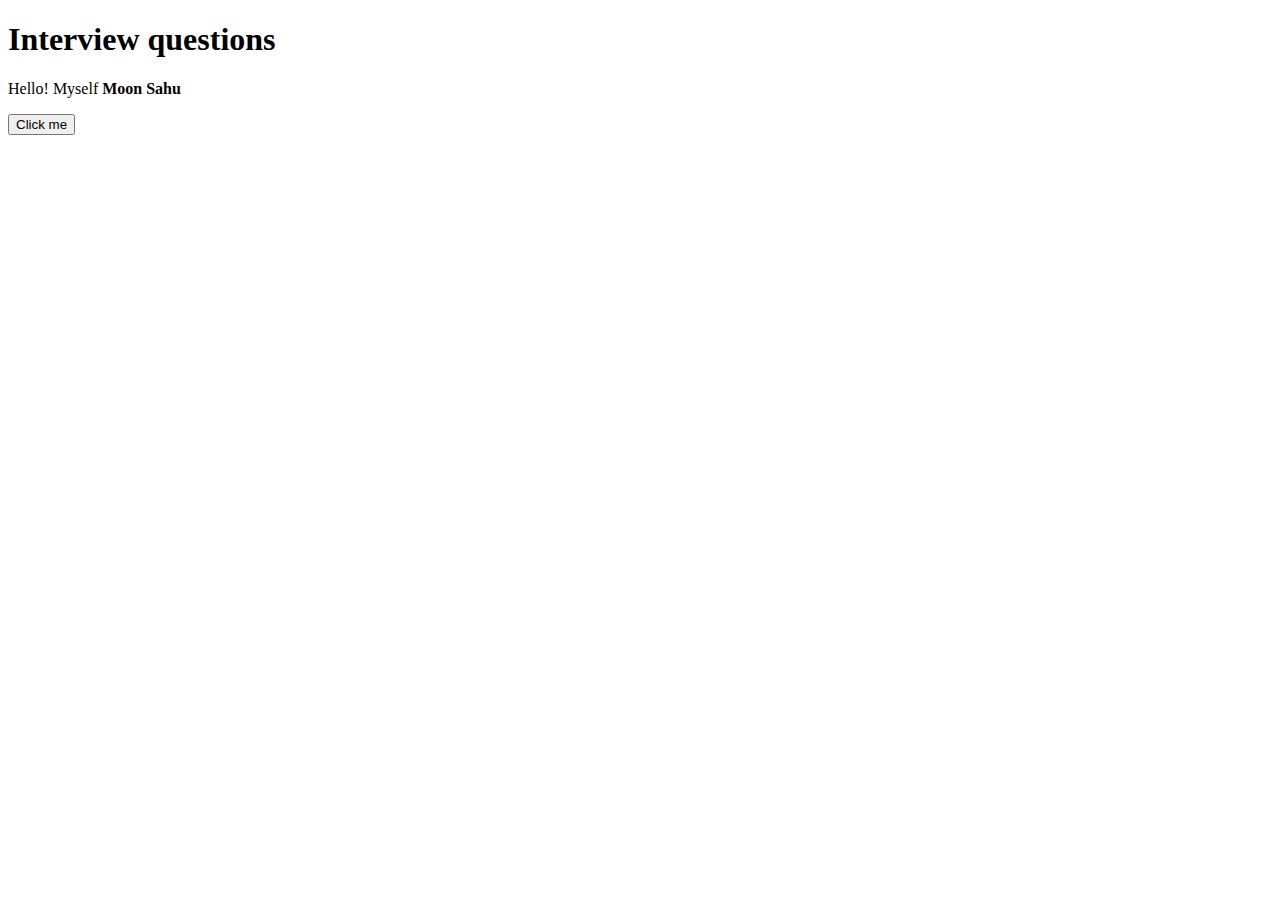
==== questions.htm @ cc67c0e5 "file added" ====
<!DOCTYPE html>
<html lang="en">
<head>
    <meta charset="UTF-8">
    <meta name="viewport" content="width=device-width, initial-scale=1.0">
    <title>Interview Questions</title>
</head>
<body>
    <h1>Interview questions</h1>
    <p>Hello! Myself <b>Moon Sahu</b></p>
    <div id="container"></div>

    <script>
        console.log("Q1")
        console.log("Function to calculate area of a rectangle");
        function rectangle(l,b){
            return l * b;
        }
        console.log(`Area of rectangle= ${rectangle(3, 6)}`);


        console.log('Q2');
        console.log("Reverse String");
        let str ="Moon";
        function reverseString(str){
            return str.split("").reverse().join("");
        }
        console.log(reverseString(str));


        console.log('Q3');
        console.log("Function for even or add");
        function evenOdd(n){
            if(n%2 == 0){
                console.log(`${n} is even`);
            }
            else{
                console.log(`${n} is odd`);
            }
        }
        console.log(evenOdd(514));


        console.log('Q4');
        console.log("Leap Year");
        function leapYear(year){
            if(year % 4 === 0 && year % 100 !== 0 || year % 400 ===0){
                return `${year} is leap year`;
            }
            else{
                return `${year} is not a leap year`;
            }
        }
        console.log(leapYear(2024));


        console.log('Q5');
        console.log("Sum of all elements of an array");

        let arr= [1,2,43,6,8];
        let sum= 0;
        for(let i=0; i<arr.length; i++){
            sum+= arr[i];
        }
        console.log(sum);


        console.log('Q6');
        console.log("Create an object and add a method");
       let car ={
        make: "BMW",
        year: 2024
       }
       car.startEngine = function(){
        console.log("Engine Started");
       }
       console.log(car.startEngine);
       console.log(car);


        console.log('Q7');
        console.log("Dom Manipulation for Text change");
        let para = document.getElementsByTagName('p');
        console.log(para);
        para.textContent = "This text has been changed using DOM Manipulation";


        console.log('Q8');
        console.log("Create Button dynamically");
        let container = document.getElementById('container');
        let btn = document.createElement("button");
        btn.textContent = "Click me"
        container.appendChild(btn);


        console.log('Q9');
        console.log("find Factorial");

        function factorial(n){
            let fact=1;
            for(let i=1; i<=n; i++){
                fact = fact*i;
            }
            return fact;
        }
        console.log(`Factorial of 5 is ${factorial(5)}`);


        console.log('Q10');
        console.log("Random Number");

        function getRandomNumber(min,max) {
            return Math.floor(Math.random()*(max-min +1)) +min;
        }

        console.log(getRandomNumber(1,8));


        console.log('Q11');
        console.log("Returns new array with even numbers");
        let array=[1, 3, 5, 7, 8, 4, 45, 5, 44]
        let even =array.filter((array) => (array %2 === 0));
        console.log(even);


        console.log('Q12');
        console.log("Use map to double all elements in array");

        let ar=[1, 3, 5, 7, 8, 4]
        let double =ar.map(function(e){
            return  e*2;
        });
        console.log(double);


        console.log('Q13');
        console.log("Find Largest using reduce()");
        let a=[3,6,3,68,9];
        let max = a.reduce((max,el) => {
            if(max<el){
                return el;
            }
            else{
                return max;
            }
        });
        console.log(max);


        console.log('Q14');
        console.log("Remove all occurrences of a specific element from an array");
        function removeElementFromArray(){
            return ary.filter(item => item !== target);
        }
        let ary = [10,23,45,6,6,45,10,10,6];
        let target = 6;
        let remove = removeElementFromArray(ary,target);
        console.log(remove);


        console.log('Q15');
        console.log("Display current date and time in a specified formate");
        function getCurrentDateAndTime(){
            let currentDate = new Date();
            return currentDate.toLocaleString();
        }
        console.log(getCurrentDateAndTime());
        //console.log(new Date());


        console.log('Q16');
        console.log("Implement a try- catch block to handle an error that occurs during API data fetching");
        // async function fetchData(){
        //     try{
        //         let response = await fetch("https://jsonplaceholder.typicode.com/posts");
        //         let data = await response.json();
        //         console.log(data);
        //     }
        //     catch(error){
        //         console.log("Error fetching Data: " +error);
        //     }
        // }
        // fetchData();


        console.log('Q17');
        console.log("Recursive function to calculate factorial");
        function recursiveFactorial(n){
            if(n === 1){
                return 1;
            }
            else{
                return n*(factorial(n-1));
            }
        }
        console.log(recursiveFactorial(5));


        console.log('Q18');
        console.log("Recursive function to find nth fibonacci number");

        function fibonacci(n){
            if(n<=1){
                return n;
            }
            else{
                return fibonacci(n-1)+fibonacci(n-2);
            }

        }
        console.log(fibonacci(5));


        console.log('Q19');
        console.log("Create a counter function using closures that increments and returns the count on each call");
        function createCounter(){
            let count = 0;
            return function(){ // clouser function (it will go to its lexical scope and search count )
                return ++count;
            }
        }
        //console.log(createCounter());
        let counter = createCounter();
        console.log(counter());
        console.log(counter());
        console.log(counter());


        console.log('Q20');
        console.log("Implement private variable using clouser");
        function createCount(){
            let count =0; // Private Variable

            // inner function (Clouser)
            function increment(){
                count++;
                console.log("Count: ", count)
            }

            return{
                incrementCounter: function(){
                    increment();
                },
                getCount: function(){
                    return count;
                }
            }
        }

        const ctr = createCount();
        ctr.incrementCounter();
        console.log(ctr);


        console.log('Q21');
        console.log("Create a prtotype for a Product object with properties like name, price, and quantity.Add a method to the Product prototype to calculate the total value");
        function Product(name,price,quantity){
            this.name = name;
            this.price =  price;
            this.quantity = quantity;
        }
        Product.prototype.calculateTotalValue = function(){
            return this.price * this.quantity
        }
        const product1= new Product("Widget", 10, 5);
        const totalValue1= product1.calculateTotalValue();
        console.log(`Total value of ${product1.name}: $${totalValue1}`);
        console.log(Product.prototype);
        
    </script>
</body>
</html>
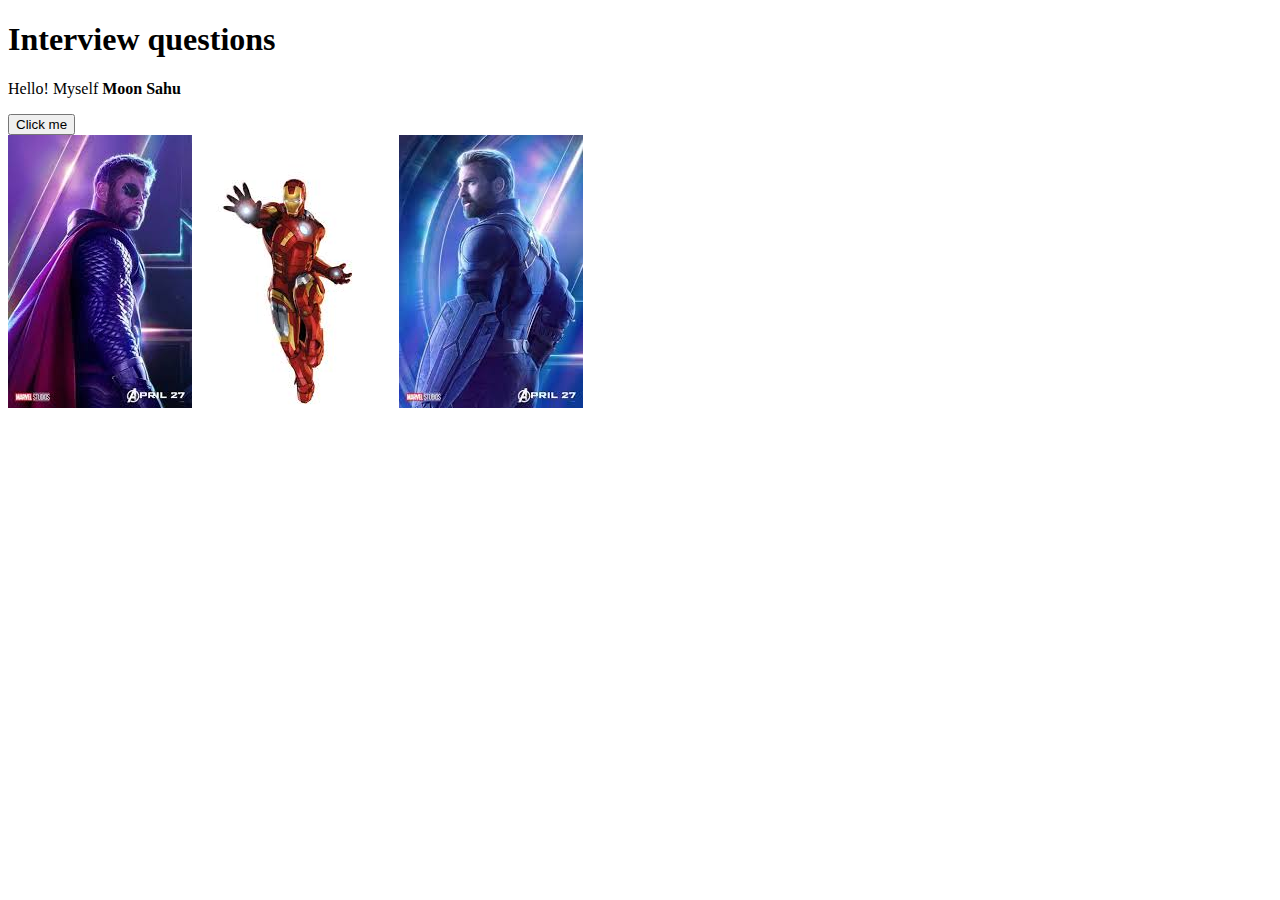
==== commit 6678e456: "added some more questions in questions.htm" ====
--- a/questions.htm
+++ b/questions.htm
@@ -10,6 +10,8 @@
     <p>Hello! Myself <b>Moon Sahu</b></p>
     <div id="container"></div>
 
+    <div id="images"></div>
+
     <script>
         console.log("Q1")
         console.log("Function to calculate area of a rectangle");
@@ -266,7 +268,136 @@
         const totalValue1= product1.calculateTotalValue();
         console.log(`Total value of ${product1.name}: $${totalValue1}`);
         console.log(Product.prototype);
+
+
+        // console.log('Q22');
+        // console.log("Implement a function that makes multiple API calls and processes the data using callbacks");
+        // function makeAPICall(url,callback){
+        //     fetch(url)
+        //     .then(response => response.json())
+        //     .then(data => callback(data))
+        //     .catch(err => console.log("Error during Api Call: ", err.message));
+            
+        // }
+
+        // function handleData(data){
+        //     console.log("Processed Data" , data);
+        // }
+        // function main(){
+        //     const apiUrl1 = 'https://jsonplaceholder.typicode.com/posts/1';
+        //     const apiUrl2 = 'https://jsonplaceholder.typicode.com/posts/2';
+
+        //     makeAPICall(apiUrl1,handleData);
+        //     makeAPICall(apiUrl2,handleData);
+        // }
+
+        // main();
+
+
+        // console.log('Q23');
+        // console.log("Rewrite the previous one using Promise");
+        // function makeAPICall(url){
+        //      return fetch(url)
+        //     .then(response => response.json())
+        //     .catch(err => console.log("Error during Api Call: ", err.message));
+            
+        // }
+
+        // function handleData(data){
+        //     console.log("Processed Data" , data);
+        // }
+        // function main(){
+        //     const apiUrl1 = 'https://jsonplaceholder.typicode.com/posts/1';
+        //     const apiUrl2 = 'https://jsonplaceholder.typicode.com/posts/2';
+
+        //     makeAPICall(apiUrl1).then(handleData).catch(err => console.log('error'));
+        //     makeAPICall(apiUrl2).then(handleData).catch(err => console.log('error'));
+        // }
+
+        // main();
         
+
+        // console.log('Q23');
+        // console.log("Use Promises to load multiple images asynchrnously and display them on a webpage");
+
+        // function loadImage(src){
+        //     return new Promise((resolve, reject) => {
+        //         let img = new Image();// here Image() is a constructor function
+        //         img.onload = function(){ // onload is an event
+        //             resolve(img);
+        //         };
+        //         img.onerror = function(){
+        //             reject(new Error("Failed to load Image: "+src))
+        //         }
+        //         img.src = src;
+        //     });
+
+        // }
+
+        // let image = document.getElementById("images");
+
+        // let imageUrls=["./images/img1.jpeg","./images/img2.jpeg","./images/img3.jpeg"];
+
+        // Promise.all(imageUrls.map(loadImage))
+        // .then(images => {
+        //     images.forEach(images =>
+        //         image.appendChild(images));
+        // })
+        // .catch(error => console.log(error));
+
+
+
+        console.log('Q24');
+        console.log("Rewrite previous one using async await");
+
+        async function loadImage(src){
+            return new Promise((resolve, reject) => {
+                let img = new Image();// here Image() is a constructor function
+                img.onload = function(){ // onload is an event
+                    resolve(img);
+                };
+                img.onerror = function(){
+                    reject(new Error("Failed to load Image: "+src))
+                }
+                img.src = src;
+            });
+
+        }
+
+        async function loadImages(){
+            let image = document.getElementById("images");
+
+            let imageUrls=["./images/img1.jpeg","./images/img2.jpeg","./images/img3.jpeg"];
+            try{
+                const images = await Promise.all(imageUrls.map(loadImage));
+                images.forEach(img =>
+                    image.appendChild(img));
+            }
+            catch(error){
+                console.log(error);
+            }
+        }
+        loadImages();
+
+
+        console.log('Q25');
+        console.log("Implement an async function to fetch data from an API and handle errors using try/catch");
+
+        async function fetchData(url){
+            try{
+                let response = await fetch(url);
+                if(!response.ok){
+                    throw new Error("Request failed with status: "+response.status);
+                }
+                return await(response.json());
+            }
+            catch(error){
+                console.log("Erroe fetching data: ", error);
+            }
+        }
+
+        fetchData("https://jsonplaceholder.typicode.com/posts").then(data => console.log(data));
+       
     </script>
 </body>
 </html>